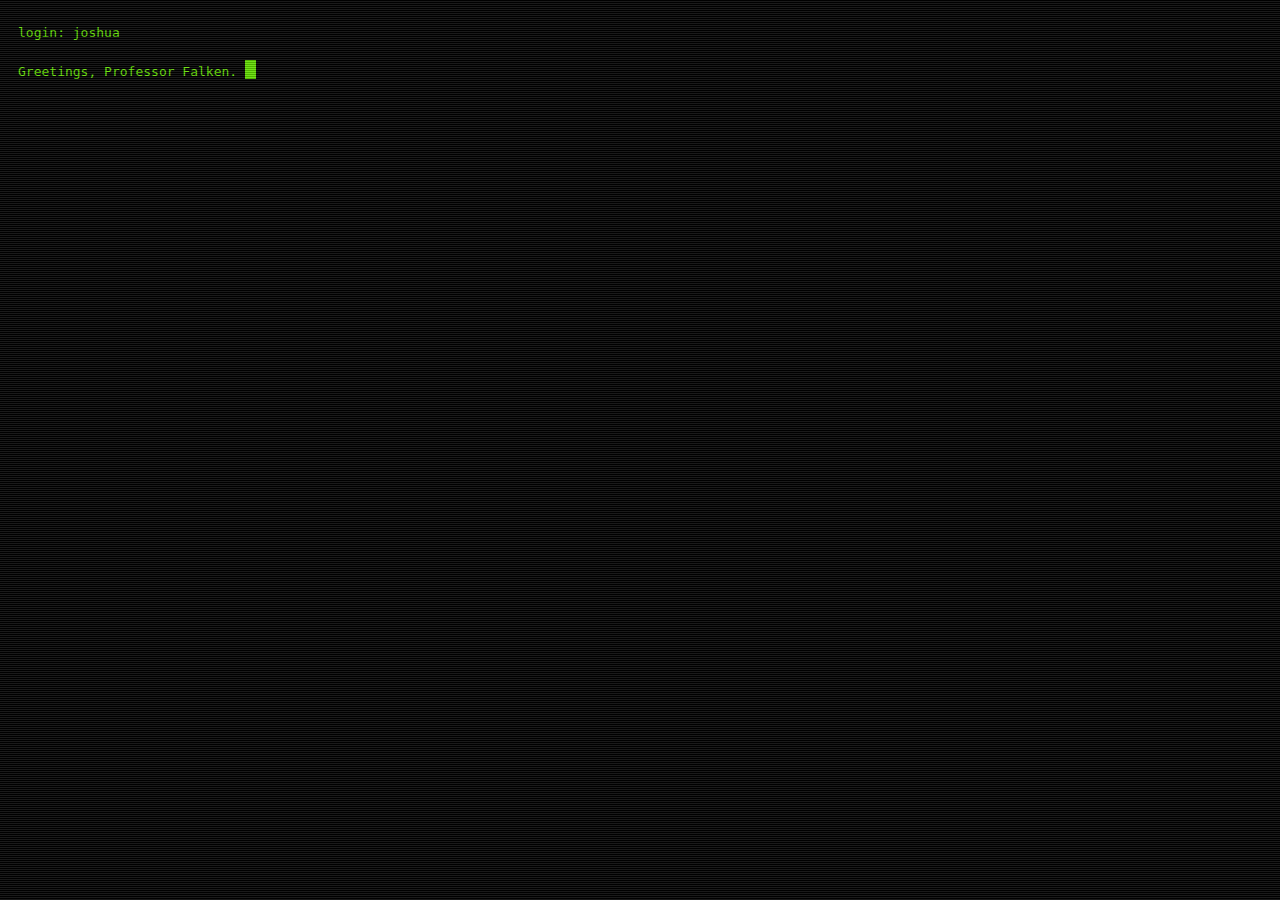
==== index.html @ 23f49454 "Initial push" ====
<!doctype html>
<html lang="en">
	<head>
		<meta charset="utf-8" />
		<title>WOPR</title>
		<meta name="author" content="Daniele Vigano' @GEM">
		<link rel="stylesheet" href="/style.css" />

		<!--[if IE]>
		<script src="http://html5shiv.googlecode.com/svn/trunk/html5.js"></script>
		<![endif]-->
	</head>
	<body>
	<div class="interlace"></div>
	<div id="body">
		<!-- Quote from Wargames -->
		<p>login: joshua<br/><br/>Greetings, Professor Falken.</p>	
		<div class="cursor"></div>
	</div>		
	</body>
</html>
---- style.css ----
body {
    background:#000;
    color: #444;
    font-family: Andale Mono, monospace;  line-height: 1em;
    line-height: 1.5em;
}
#body {
    font-family: Andale Mono, monospace;  line-height: 1em;
    font-size:13px;
    float: left;
    min-height:130px;
    background:#000;
    padding:10px;
    line-height:1.5em;
}
#body p { 
    color: #63de00!important;
    display: inline-block;
    margin-top:5px;
    margin-bottom:5px;
    font-size:13px;
}
@keyframes blink
{
    0%   {  background:rgba(99,222,0,100);  }
    100% {  background:rgba(99,222,0,0);  }
}
@-webkit-keyframes blink {
    0%   {  background:rgba(99,222,0,100);  }
    100% {  background:rgba(99,222,0,0);  }
}
@-moz-keyframes blink {
    0%   {  background:rgba(99,222,0,100);  }
    100% {  background:rgba(99,222,0,0);  }
}
.cursor {
    background:#63de00; 
    display:inline-block;
    width:11px;
    height:19px;
    margin-bottom:-3px;
}
#body .cursor {
    -webkit-animation-name: blink;
    -webkit-animation-duration: 1.5s;
    -webkit-animation-iteration-count: infinite;
    -moz-animation-name: blink;
    -moz-animation-duration: 1.5s;
    -moz-animation-iteration-count: infinite;
}
#body p::-webkit-selection { background:#0b209e; }
#body p::selection { background:#0b209e; }
#body p::-moz-selection { background:#0b209e; }

.interlace {
  position: absolute;
  left: 0;
  top: 0;
  background: url(interlace.png) top left repeat, rgba(255,255,255,0.5);
  width: 100%;
  height: 100%;
  opacity: 0.2;
  z-index: 10;
  pointer-events: none;
  /*border-top-left-radius: 150px 50px;
  border-top-right-radius: 150px 50px;
  border-bottom-left-radius: 150px 50px;
  border-bottom-right-radius: 150px 50px;*/
}
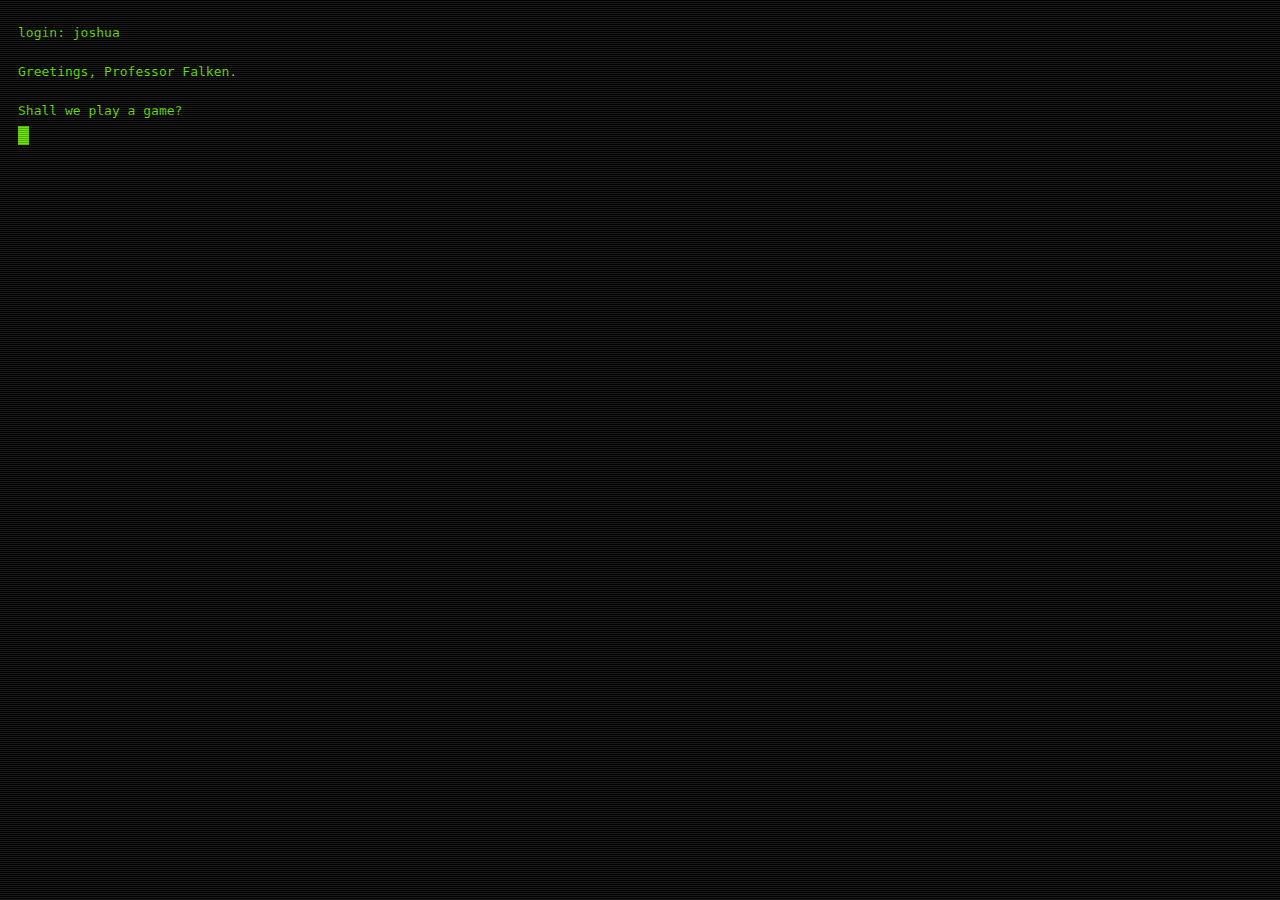
==== commit 133ba58a: "Maintenance work" ====
--- a/index.html
+++ b/index.html
@@ -1,21 +1,87 @@
 <!doctype html>
 <html lang="en">
-	<head>
-		<meta charset="utf-8" />
-		<title>WOPR</title>
-		<meta name="author" content="Daniele Vigano' @GEM">
-		<link rel="stylesheet" href="/style.css" />
+    <head>
+        <meta charset="utf-8" />
+        <title>WOPR</title>
+        <meta name="author" content="Daniele Vigano' @GEM">
 
-		<!--[if IE]>
-		<script src="http://html5shiv.googlecode.com/svn/trunk/html5.js"></script>
-		<![endif]-->
-	</head>
-	<body>
-	<div class="interlace"></div>
-	<div id="body">
-		<!-- Quote from Wargames -->
-		<p>login: joshua<br/><br/>Greetings, Professor Falken.</p>	
-		<div class="cursor"></div>
-	</div>		
-	</body>
+        <!--[if IE]>
+        <script src="http://html5shiv.googlecode.com/svn/trunk/html5.js"></script>
+        <![endif]-->
+
+        <style media="screen" type="text/css">
+            body {
+                background:#000;
+                color: #444;
+                font-family: Andale Mono, monospace;  line-height: 1em;
+                line-height: 1.5em;
+            }
+            #body {
+                font-family: Andale Mono, monospace;  line-height: 1em;
+                font-size:13px;
+                float: left;
+                min-height:130px;
+                background:#000;
+                padding:10px;
+                line-height:1.5em;
+            }
+            #body p { 
+                color: #63de00!important;
+                margin-top:5px;
+                margin-bottom:5px;
+                font-size:13px;
+            }
+            @keyframes blink
+            {
+                0%   {  background:rgba(99,222,0,100);  }
+                100% {  background:rgba(99,222,0,0);  }
+            }
+            @-webkit-keyframes blink {
+                0%   {  background:rgba(99,222,0,100);  }
+                100% {  background:rgba(99,222,0,0);  }
+            }
+            @-moz-keyframes blink {
+                0%   {  background:rgba(99,222,0,100);  }
+                100% {  background:rgba(99,222,0,0);  }
+            }
+            .cursor {
+                background:#63de00; 
+                display:inline-block;
+                width:11px;
+                height:19px;
+                margin-bottom:-3px;
+            }
+            #body .cursor {
+                -webkit-animation-name: blink;
+                -webkit-animation-duration: 1.5s;
+                -webkit-animation-iteration-count: infinite;
+                -moz-animation-name: blink;
+                -moz-animation-duration: 1.5s;
+                -moz-animation-iteration-count: infinite;
+            }
+            #body p::-webkit-selection { background:#0b209e; }
+            #body p::selection { background:#0b209e; }
+            #body p::-moz-selection { background:#0b209e; }
+            
+            .interlace {
+              position: absolute;
+              left: 0;
+              top: 0;
+              background: url([data-uri]) top left repeat, rgba(255,255,255,0.5);
+              width: 100%;
+              height: 100%;
+              opacity: 0.2;
+              z-index: 10;
+              pointer-events: none;
+            }
+        </style>
+    </head>
+    <body>
+    <div class="interlace"></div>
+    <div id="body">
+        <!-- Quote from Wargames -->
+        <p>login: joshua<br/><br/>Greetings, Professor Falken.<br/><br/>Shall we play a game?</p>
+        <div class="cursor"></div>
+    </div>        
+    </body>
 </html>
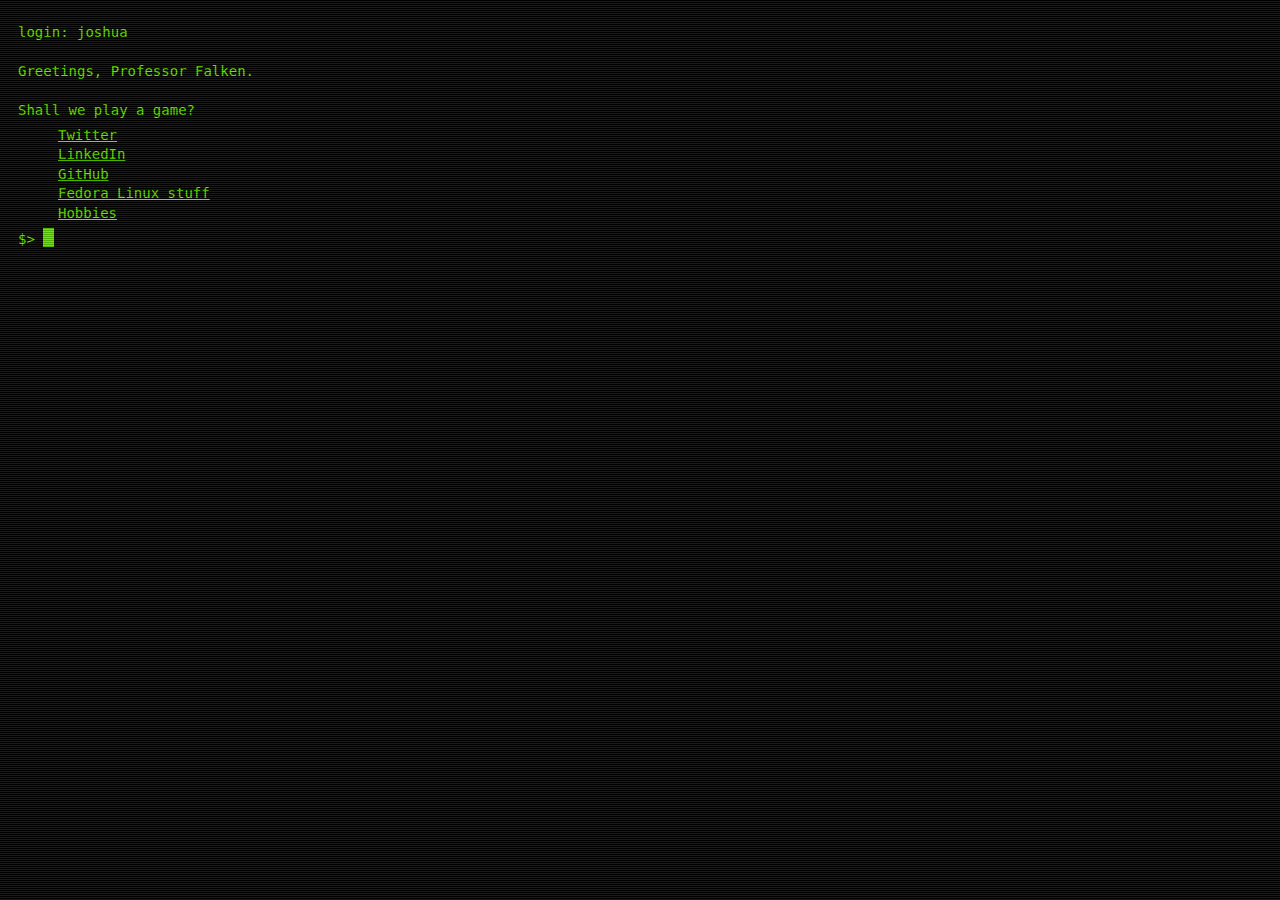
==== commit 9c94178c: "Customizations for daniele.vigano.me" ====
--- a/index.html
+++ b/index.html
@@ -1,87 +1,95 @@
 <!doctype html>
 <html lang="en">
-    <head>
-        <meta charset="utf-8" />
-        <title>WOPR</title>
-        <meta name="author" content="Daniele Vigano' @GEM">
+  <head>
+    <meta charset="utf-8" />
+    <title>daniele@vigano.me - WOPR</title>
+    <meta name="author" content="Daniele Viganò">
 
-        <!--[if IE]>
-        <script src="http://html5shiv.googlecode.com/svn/trunk/html5.js"></script>
-        <![endif]-->
+    <!--[if IE]>
+    <script src="http://html5shiv.googlecode.com/svn/trunk/html5.js"></script>
+    <![endif]-->
 
-        <style media="screen" type="text/css">
-            body {
-                background:#000;
-                color: #444;
-                font-family: Andale Mono, monospace;  line-height: 1em;
-                line-height: 1.5em;
-            }
-            #body {
-                font-family: Andale Mono, monospace;  line-height: 1em;
-                font-size:13px;
-                float: left;
-                min-height:130px;
-                background:#000;
-                padding:10px;
-                line-height:1.5em;
-            }
-            #body p { 
-                color: #63de00!important;
-                margin-top:5px;
-                margin-bottom:5px;
-                font-size:13px;
-            }
-            @keyframes blink
-            {
-                0%   {  background:rgba(99,222,0,100);  }
-                100% {  background:rgba(99,222,0,0);  }
-            }
-            @-webkit-keyframes blink {
-                0%   {  background:rgba(99,222,0,100);  }
-                100% {  background:rgba(99,222,0,0);  }
-            }
-            @-moz-keyframes blink {
-                0%   {  background:rgba(99,222,0,100);  }
-                100% {  background:rgba(99,222,0,0);  }
-            }
-            .cursor {
-                background:#63de00; 
-                display:inline-block;
-                width:11px;
-                height:19px;
-                margin-bottom:-3px;
-            }
-            #body .cursor {
-                -webkit-animation-name: blink;
-                -webkit-animation-duration: 1.5s;
-                -webkit-animation-iteration-count: infinite;
-                -moz-animation-name: blink;
-                -moz-animation-duration: 1.5s;
-                -moz-animation-iteration-count: infinite;
-            }
-            #body p::-webkit-selection { background:#0b209e; }
-            #body p::selection { background:#0b209e; }
-            #body p::-moz-selection { background:#0b209e; }
-            
-            .interlace {
-              position: absolute;
-              left: 0;
-              top: 0;
-              background: url([data-uri]) top left repeat, rgba(255,255,255,0.5);
-              width: 100%;
-              height: 100%;
-              opacity: 0.2;
-              z-index: 10;
-              pointer-events: none;
-            }
-        </style>
-    </head>
-    <body>
-    <div class="interlace"></div>
-    <div id="body">
-        <!-- Quote from Wargames -->
-        <p>login: joshua<br/><br/>Greetings, Professor Falken.<br/><br/>Shall we play a game?</p>
-        <div class="cursor"></div>
-    </div>        
-    </body>
+    <style media="screen" type="text/css">
+      body {
+        background:#000;
+        color: #444;
+        font-family: Andale Mono, monospace;  line-height: 1em;
+        line-height: 1.5em;
+      }
+      #body {
+        font-family: Andale Mono, monospace;  line-height: 1em;
+        font-size:13px;
+        float: left;
+        min-height:130px;
+        background:#000;
+        padding:10px;
+        line-height:1.5em;
+      }
+      p, ul, a {
+        list-style-type: none;
+        color: #63de00!important;
+        margin-top:5px;
+        margin-bottom:5px;
+        font-size:14px;
+      }
+      @keyframes blink
+      {
+        0%   {  background:rgba(99,222,0,100);  }
+        100% {  background:rgba(99,222,0,0);  }
+      }
+      @-webkit-keyframes blink {
+        0%   {  background:rgba(99,222,0,100);  }
+        100% {  background:rgba(99,222,0,0);  }
+      }
+      @-moz-keyframes blink {
+        0%   {  background:rgba(99,222,0,100);  }
+        100% {  background:rgba(99,222,0,0);  }
+      }
+      .cursor {
+        background:#63de00;
+        display:inline-block;
+        width:11px;
+        height:19px;
+        margin-bottom:-3px;
+      }
+      #body .cursor {
+        -webkit-animation-name: blink;
+        -webkit-animation-duration: 1.5s;
+        -webkit-animation-iteration-count: infinite;
+        -moz-animation-name: blink;
+        -moz-animation-duration: 1.5s;
+        -moz-animation-iteration-count: infinite;
+      }
+      #body p::-webkit-selection { background:#0b209e; }
+      #body p::selection { background:#0b209e; }
+      #body p::-moz-selection { background:#0b209e; }
+
+      .interlace {
+        position: absolute;
+        left: 0;
+        top: 0;
+        background: url([data-uri]) top left repeat, rgba(255,255,255,0.5);
+        width: 100%;
+        height: 100%;
+        opacity: 0.2;
+        z-index: 10;
+        pointer-events: none;
+      }
+    </style>
+  </head>
+  <body>
+  <div class="interlace"></div>
+  <div id="body">
+    <!-- Quote from Wargames -->
+    <p>login: joshua<br/><br/>Greetings, Professor Falken.<br/><br/>Shall we play a game?</p>
+    <ul>
+      <li><a href="https://twitter.com/dani_viga">Twitter</a></li>
+      <li><a href="http://linkedin.com/in/daniviga">LinkedIn</a></li>
+      <li><a href="https://github.com/daniviga">GitHub</a></li>
+      <li><a href="https://copr.fedoraproject.org/coprs/dani/">Fedora Linux stuff</li>
+      <li><a href="http://www.mynarrowgauge.org/">Hobbies</a></li>
+    </ul>
+    <p>$&gt; <span class="cursor"></span></p>
+  </div>
+  </body>
 </html>
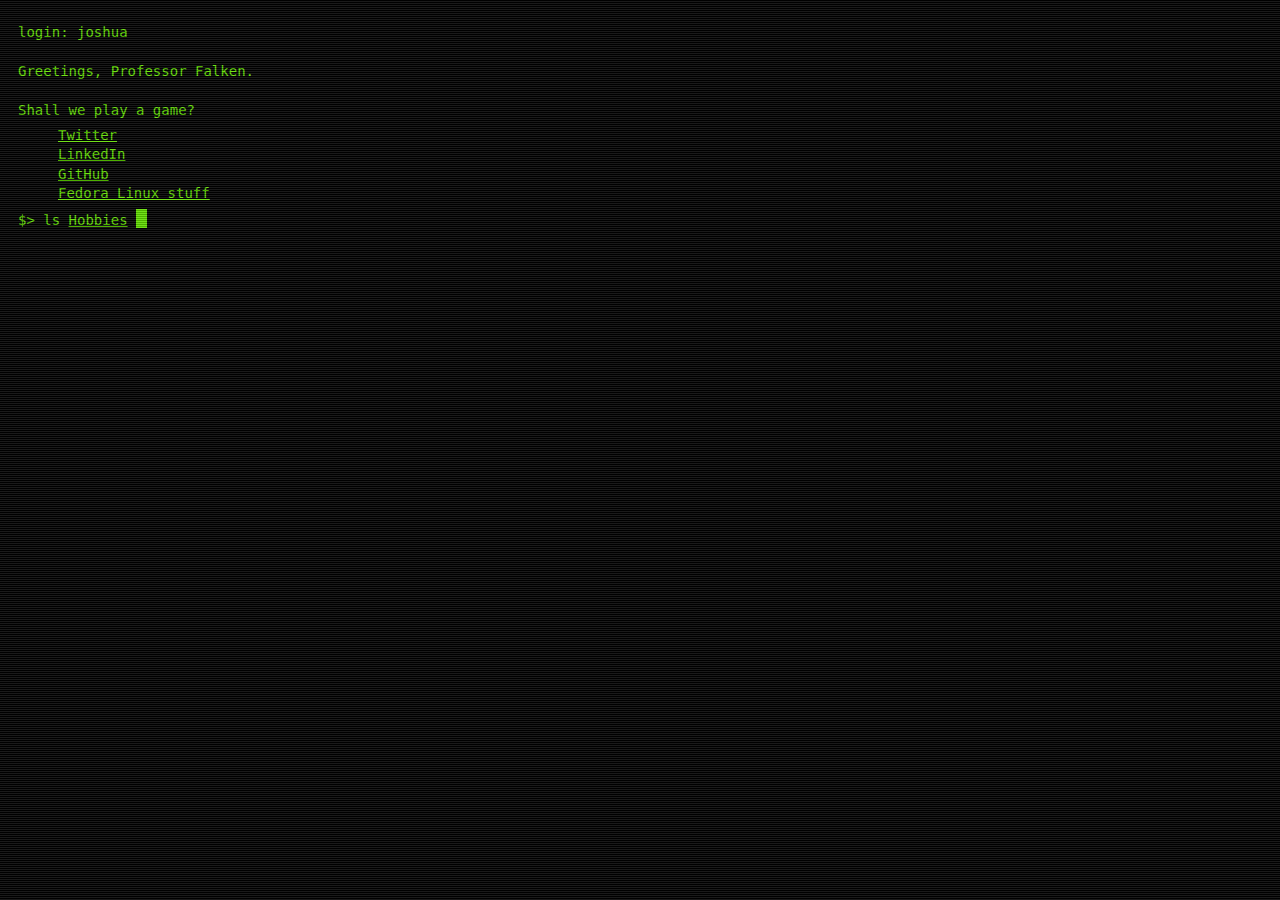
==== commit 8a7ec6c2: "Back to single page" ====
--- a/index.html
+++ b/index.html
@@ -84,12 +84,30 @@
     <p>login: joshua<br/><br/>Greetings, Professor Falken.<br/><br/>Shall we play a game?</p>
     <ul>
       <li><a href="https://twitter.com/dani_viga">Twitter</a></li>
-      <li><a href="http://linkedin.com/in/daniviga">LinkedIn</a></li>
+      <li><a href="https://linkedin.com/in/daniviga">LinkedIn</a></li>
       <li><a href="https://github.com/daniviga">GitHub</a></li>
-      <li><a href="https://copr.fedoraproject.org/coprs/dani/">Fedora Linux stuff</li>
-      <li><a href="http://www.mynarrowgauge.org/">Hobbies</a></li>
+      <li><a href="https://copr.fedoraproject.org/coprs/dani/">Fedora Linux stuff</a></li>
+    </ul>
+    <p>$&gt; ls <a href="#" onClick="showHobbies()">Hobbies</a> <span id="main-cursor" class="cursor"></span></p>
+    <div style="display: none;" id="hobbies">
+    <ul>
+      <li><a href="https://daniele.mynarrowgauge.org/">Railroad Assets Manager</li>
+      <li><a href="https://www.mynarrowgauge.org/">My Narrow Gauge (by Sandro &amp; Daniele)</a></li>
     </ul>
     <p>$&gt; <span class="cursor"></span></p>
+    </div>
   </div>
+  <script>
+  addEventListener("keypress", function(event) {
+    if (event.key === "Enter") {
+      event.preventDefault();
+      showHobbies();
+    }
+  });
+  function showHobbies() {
+    document.getElementById("hobbies").style.display = "block";
+    document.getElementById("main-cursor").style.display = "none";
+  }
+  </script>
   </body>
 </html>
